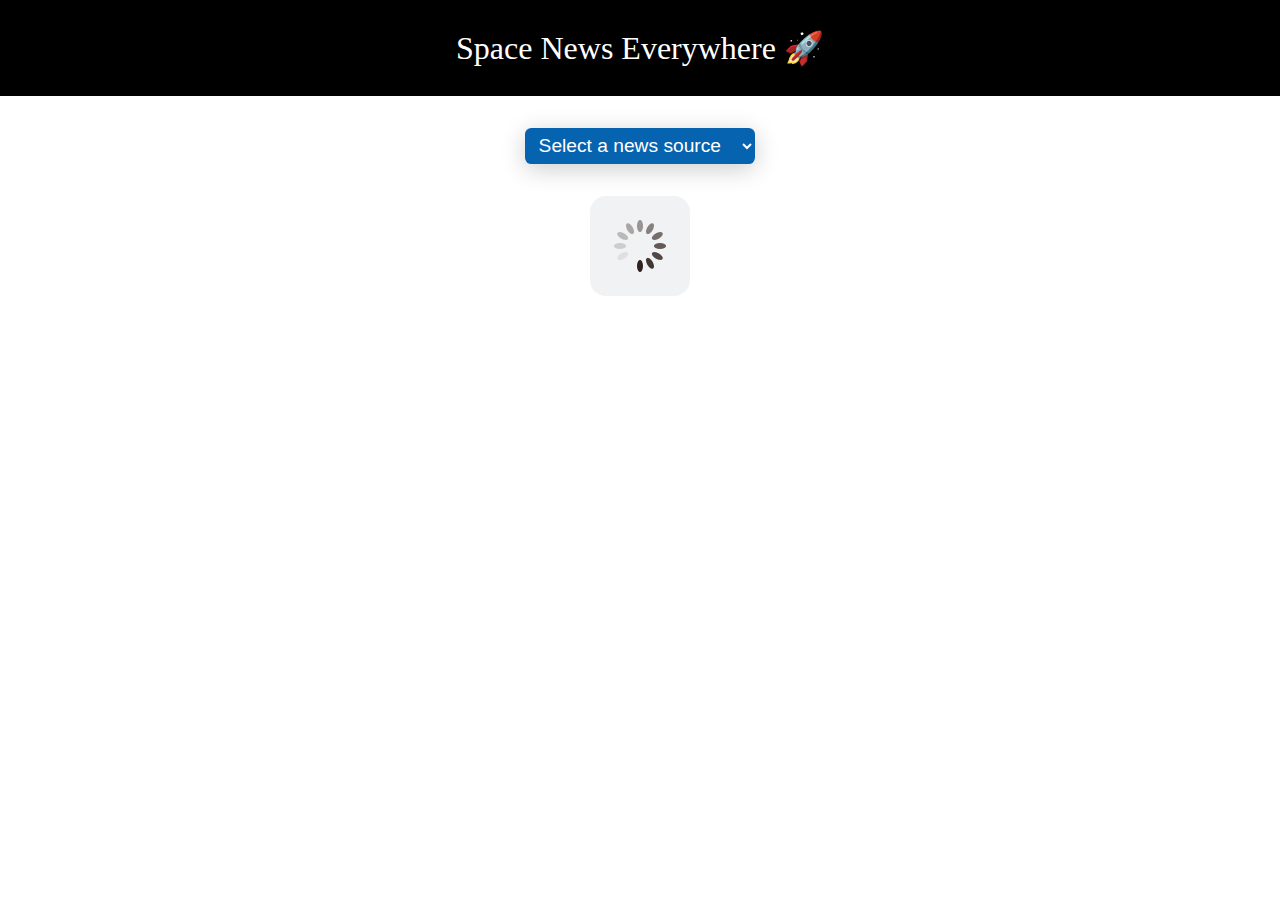
==== block-BJaajw/code/index.html @ 33af3d3f "error handling" ====
<!DOCTYPE html>
<html lang="en">
<head>
  <meta charset="UTF-8">
  <meta http-equiv="X-UA-Compatible" content="IE=edge">
  <meta name="viewport" content="width=device-width, initial-scale=1.0">
  <title>Spaceflight News App</title>
  <link rel="stylesheet" href="style.css">
</head>
<body>
  <header>
    <h1 class="tac">Space News Everywhere 🚀</h1>
  </header>
  <main>
    <div class="select-category tac">
      <select>
        <option value="">Select a news source</option>
      </select>
    </div>
    <ul class="news-list">
    </ul>
  </main>
  <script src="index.js"></script>
</body>
</html>
---- block-BJaajw/code/style.css ----
/* http://meyerweb.com/eric/tools/css/reset/ 
   v2.0 | 20110126
   License: none (public domain)
*/

html, body, div, span, applet, object, iframe,
h1, h2, h3, h4, h5, h6, p, blockquote, pre,
a, abbr, acronym, address, big, cite, code,
del, dfn, em, img, ins, kbd, q, s, samp,
small, strike, strong, sub, sup, tt, var,
b, u, i, center,
dl, dt, dd, ol, ul, li,
fieldset, form, label, legend,
table, caption, tbody, tfoot, thead, tr, th, td,
article, aside, canvas, details, embed, 
figure, figcaption, footer, header, hgroup, 
menu, nav, output, ruby, section, summary,
time, mark, audio, video {
  margin: 0;
  padding: 0;
  border: 0;
  font-size: 100%;
  font: inherit;
  vertical-align: baseline;
}
/* HTML5 display-role reset for older browsers */
article, aside, details, figcaption, figure, 
footer, header, hgroup, menu, nav, section {
  display: block;
}
body {
  line-height: 1;
}
ol, ul {
  list-style: none;
}
blockquote, q {
  quotes: none;
}
blockquote:before, blockquote:after,
q:before, q:after {
  content: '';
  content: none;
}
table {
  border-collapse: collapse;
  border-spacing: 0;
}

/* General */

html {
  font-size: 16px;
}

*, *::before, *::after {
  box-sizing: border-box;
}

.container {
  max-width: 1040px;
  margin: 0 auto;
  width: 100%;
}

.flex {
  display: flex;
}

.column {
  flex-direction: column;
}

.jcc {
  justify-content: center;
}

.aic {
  align-items: center;
}

.aifs {
  align-items: flex-start;
}

.tac {
  text-align: center;
}

a {
  text-decoration: none;
}

/* Custom Styling */

/* Header */

header {
  background-color: #000;
  padding: 2rem;
  color: #fff;
  font-size: 2rem;
}

/* Main */

.select-category {
  padding: 2rem;
}

select {
  background-color: #0563af;
  color: white;
  font-size: 1.2rem;
  padding: 0.4rem 0.6rem;
  border-radius: 0.4rem;
  width: 230px;
  border: none;
  box-shadow: 0 5px 25px rgba(0, 0, 0, 0.2);
  outline: none;
}

img {
  width: 300px;
  height: 200px;
  object-fit: cover;
  border-radius: 1rem;
}

.text-box {
  margin-left: 1rem;
  max-width: 800px;
}

li {
  margin-bottom: 1rem;
}

span {
  background-color: teal;
  padding: 0.5rem;
  border-radius: 0.8rem;
  border: none;
  outline: none;
  color: #fff;
  text-transform: uppercase;
  font-size: 0.7rem;
}

h3 {
  margin: 1rem 0;
  font-size: 1.4rem;
}

p {
  font-size: 1rem;
  margin-bottom: 1rem;
}

a {
  background-color: #000;
  padding: 0.5rem 1rem;
  color: #fff;
  border-radius: 0.3rem;
}

/* Loader */

.loader {
  display: flex;
  justify-content: center;
  align-items: center;
}

.loader img {
  width: 100px;
  height: 100px;
}
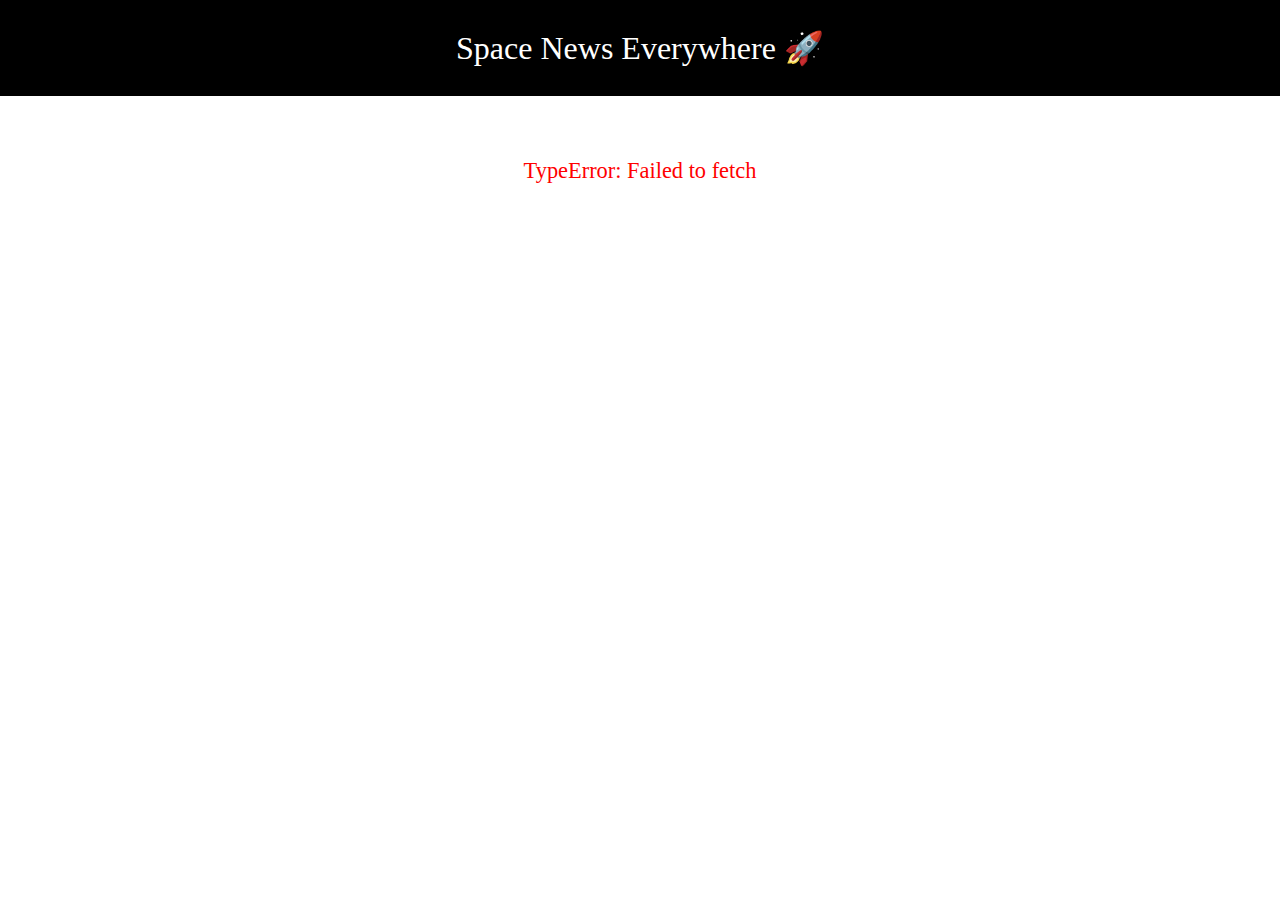
==== commit 04fdd58c: "re" ====
--- a/block-BJaajw/code/index.html
+++ b/block-BJaajw/code/index.html
@@ -12,13 +12,16 @@
     <h1 class="tac">Space News Everywhere 🚀</h1>
   </header>
   <main>
-    <div class="select-category tac">
-      <select>
-        <option value="">Select a news source</option>
-      </select>
+    <div class="error-message"></div>
+    <div class="main">
+      <div class="select-category tac">
+        <select>
+          <option value="">Select a news source</option>
+        </select>
+      </div>
+      <ul class="news-list">
+      </ul>
     </div>
-    <ul class="news-list">
-    </ul>
   </main>
   <script src="index.js"></script>
 </body>
--- a/block-BJaajw/code/style.css
+++ b/block-BJaajw/code/style.css
@@ -175,4 +175,12 @@
 .loader img {
   width: 100px;
   height: 100px;
+}
+
+.error-message {
+  text-align: center;
+  margin-top: 4rem;
+  color: red;
+  font-size: 1.4rem;
+  display: none;
 }